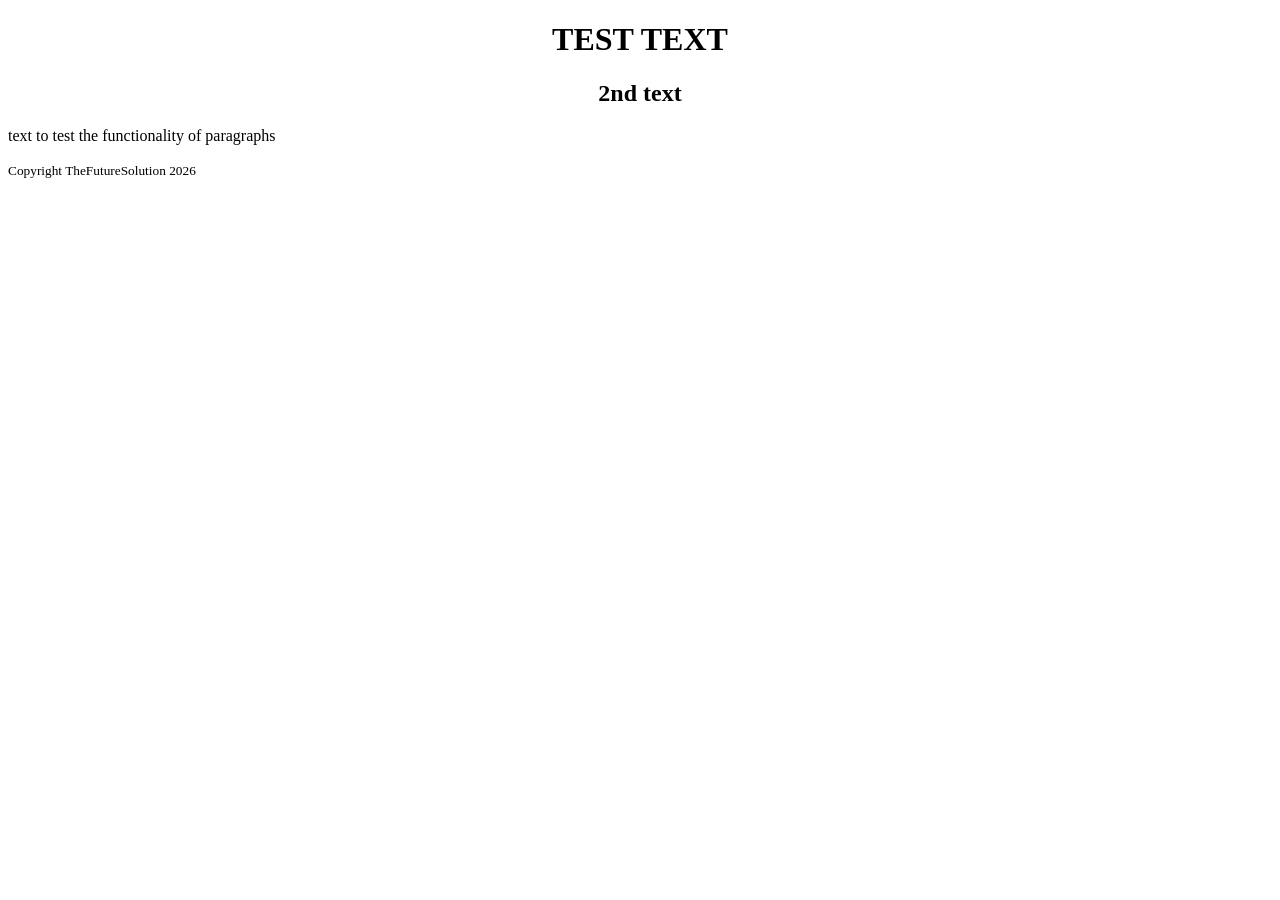
==== test-index.html @ 8a27e97c "modified test-index.html" ====
<!doctype html>
<html lang="en">
  <head>
    <meta charset="utf-8">
    <meta name="viewport" content="width=device-width, initial-scale=1">
    <title>Test Site</title>
        <link href="style.css">
  </head>
  <div class="container py-5"> 
  <body>
    <center> 
    <h1>TEST TEXT</h1>
    <h2>2nd text</h2>
    </center>
    <p> text to test the functionality of paragraphs</p>
    <small>Copyright TheFutureSolution 2026</small>
    <script src="https://cdn.jsdelivr.net/npm/bootstrap@5.3.8/dist/js/bootstrap.bundle.min.js" integrity="sha384-FKyoEForCGlyvwx9Hj09JcYn3nv7wiPVlz7YYwJrWVcXK/BmnVDxM+D2scQbITxI" crossorigin="anonymous"></script>
  </body>
  </div>
</html>
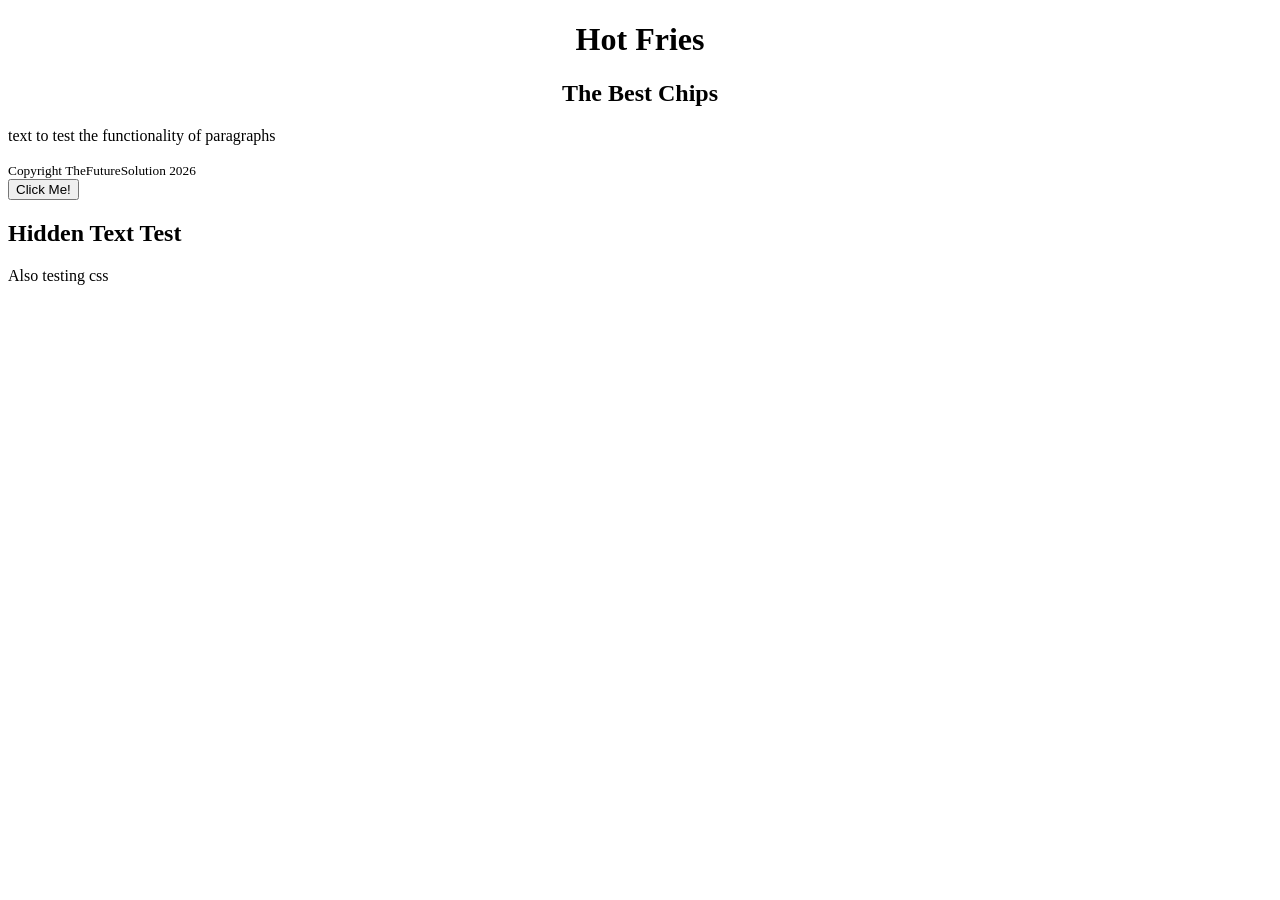
==== commit 7b9f2efa: "edited file to support css" ====
--- a/test-index.html
+++ b/test-index.html
@@ -4,17 +4,22 @@
     <meta charset="utf-8">
     <meta name="viewport" content="width=device-width, initial-scale=1">
     <title>Test Site</title>
-        <link href="style.css">
+    <link rel="stylesheet" href="style.css">
   </head>
   <div class="container py-5"> 
-  <body>
+  <body class = "main">
     <center> 
-    <h1>TEST TEXT</h1>
-    <h2>2nd text</h2>
+    <h1>Hot Fries</h1>
+    <h2>The Best Chips</h2>
     </center>
     <p> text to test the functionality of paragraphs</p>
     <small>Copyright TheFutureSolution 2026</small>
     <script src="https://cdn.jsdelivr.net/npm/bootstrap@5.3.8/dist/js/bootstrap.bundle.min.js" integrity="sha384-FKyoEForCGlyvwx9Hj09JcYn3nv7wiPVlz7YYwJrWVcXK/BmnVDxM+D2scQbITxI" crossorigin="anonymous"></script>
   </body>
   </div>
+    <button class = "clickme">Click Me!</button>
+    <section class = "hidden">
+      <h1> Hidden Text Test</h1>
+      <p>Also testing css</p>
+    </section>
 </html>
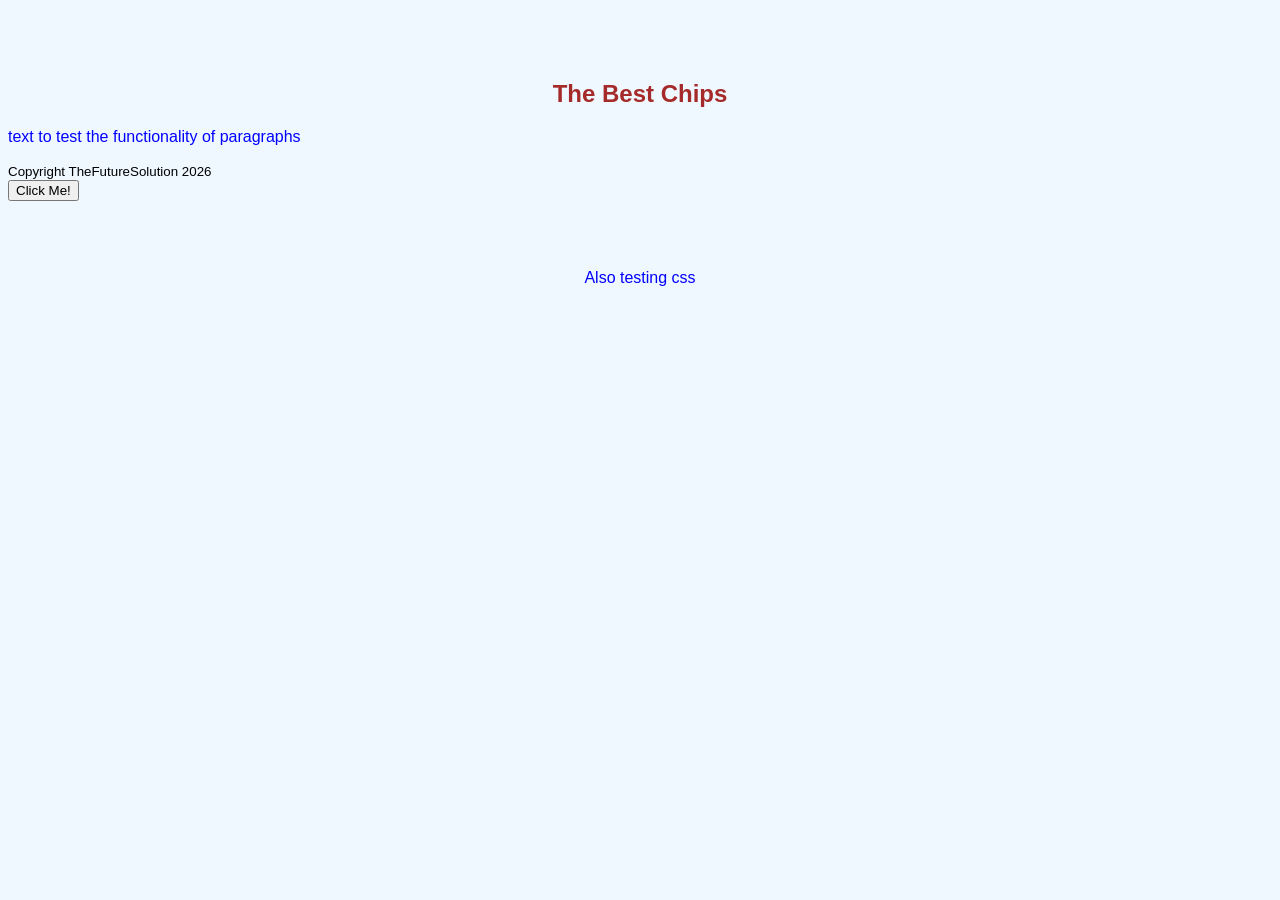
==== commit c3c07808: "stylesheet now client-side" ====
--- a/test-index.html
+++ b/test-index.html
@@ -4,7 +4,13 @@
     <meta charset="utf-8">
     <meta name="viewport" content="width=device-width, initial-scale=1">
     <title>Test Site</title>
-    <link rel="stylesheet" href="style.css">
+    <style>
+      body {background-color: aliceblue;}
+      h1 {color:aliceblue; font-family: arial, sans-serif;}
+      h2 {color: brown; font-family: arial, sans-serif;}
+      p {color: blue; font-family: arial, sans-serif;}
+      small {font-family: arial, sans-serif;}
+    </style>
   </head>
   <div class="container py-5"> 
   <body class = "main">
@@ -14,12 +20,13 @@
     </center>
     <p> text to test the functionality of paragraphs</p>
     <small>Copyright TheFutureSolution 2026</small>
-    <script src="https://cdn.jsdelivr.net/npm/bootstrap@5.3.8/dist/js/bootstrap.bundle.min.js" integrity="sha384-FKyoEForCGlyvwx9Hj09JcYn3nv7wiPVlz7YYwJrWVcXK/BmnVDxM+D2scQbITxI" crossorigin="anonymous"></script>
   </body>
   </div>
     <button class = "clickme">Click Me!</button>
+    <center>
     <section class = "hidden">
       <h1> Hidden Text Test</h1>
       <p>Also testing css</p>
     </section>
+    </center>
 </html>
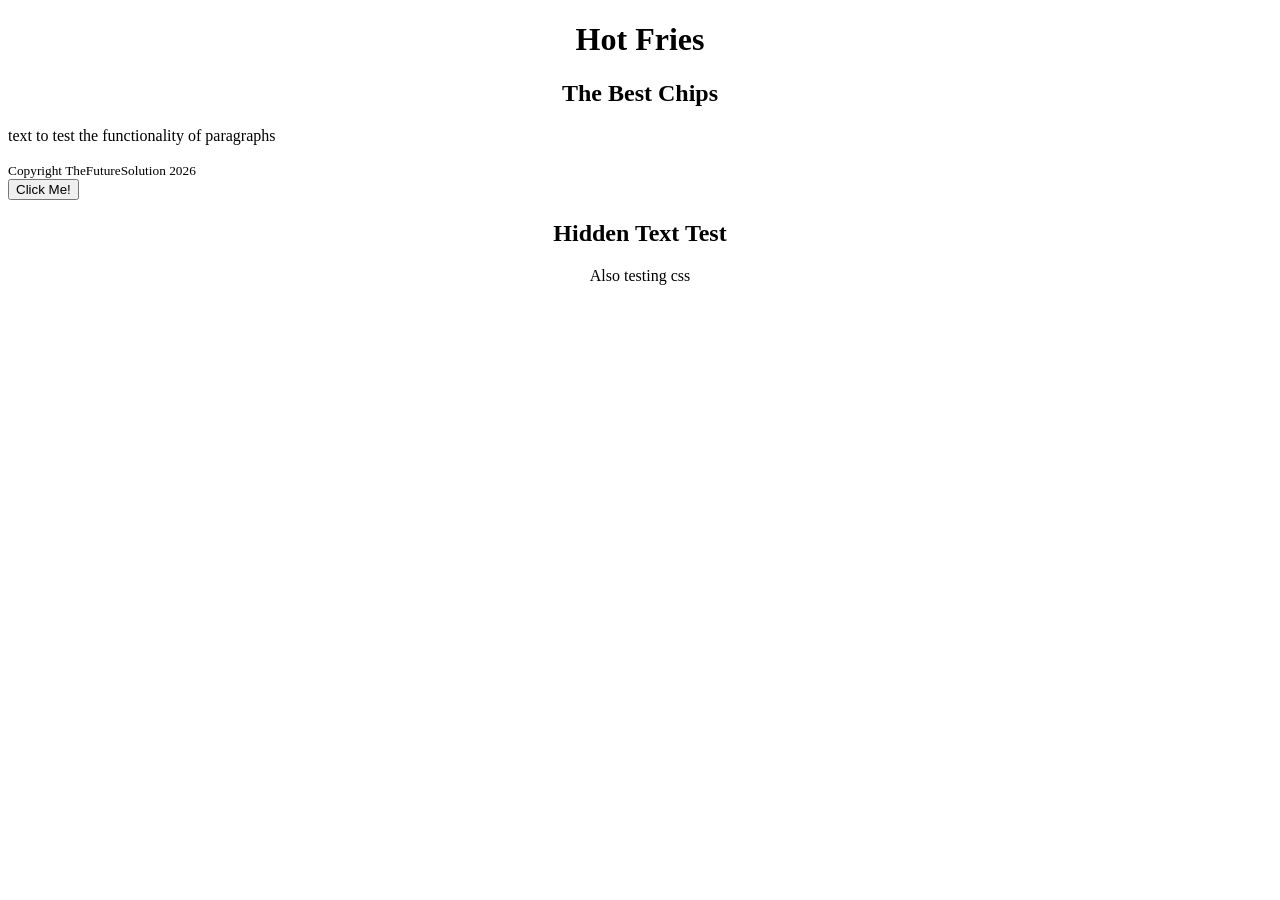
==== commit 6ee916e2: "created css and javascript files" ====
--- a/test-index.html
+++ b/test-index.html
@@ -4,13 +4,8 @@
     <meta charset="utf-8">
     <meta name="viewport" content="width=device-width, initial-scale=1">
     <title>Test Site</title>
-    <style>
-      body {background-color: aliceblue;}
-      h1 {color:aliceblue; font-family: arial, sans-serif;}
-      h2 {color: brown; font-family: arial, sans-serif;}
-      p {color: blue; font-family: arial, sans-serif;}
-      small {font-family: arial, sans-serif;}
-    </style>
+  <link rel="stylesheet" href="style.css"/>
+  <script src="script.js" defer></script>
   </head>
   <div class="container py-5"> 
   <body class = "main">
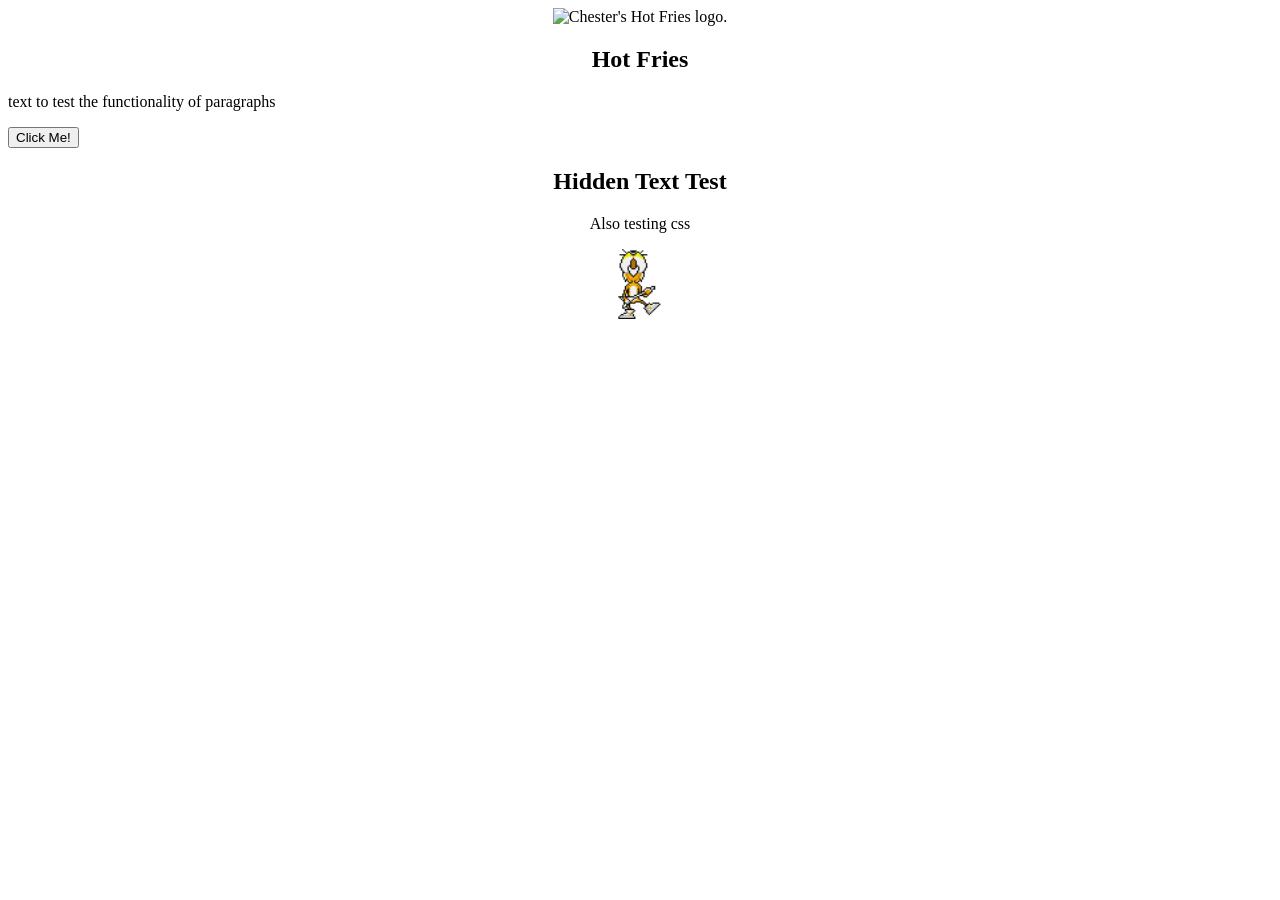
==== commit 813fc504: "added gifs into index" ====
--- a/test-index.html
+++ b/test-index.html
@@ -4,24 +4,27 @@
     <meta charset="utf-8">
     <meta name="viewport" content="width=device-width, initial-scale=1">
     <title>Test Site</title>
-  <link rel="stylesheet" href="style.css"/>
+    <link rel="icon" type="image/x-icon" href="icon.gif">
+  <link rel="stylesheet" href="styles.css">
   <script src="script.js" defer></script>
   </head>
   <div class="container py-5"> 
   <body class = "main">
-    <center> 
-    <h1>Hot Fries</h1>
-    <h2>The Best Chips</h2>
+    <center>
+    <img src ="https://static.wikia.nocookie.net/logopedia/images/2/20/Chester%27s_Fries_logo.png/revision/latest?cb=20191224144501" alt="Chester's Hot Fries logo." style="width:300px; height:200px;">
+    <h2>Hot Fries</h2>
+    <section class="gif">
+    </section>
     </center>
     <p> text to test the functionality of paragraphs</p>
-    <small>Copyright TheFutureSolution 2026</small>
   </body>
   </div>
-    <button class = "clickme">Click Me!</button>
+    <button class = "clickme">Click Me!</button> 
     <center>
     <section class = "hidden">
       <h1> Hidden Text Test</h1>
       <p>Also testing css</p>
+          <img src="sprite-animation.gif" alt="Chester Cheetah playing guitar sprite" style="width:70px;height:70px;">
     </section>
     </center>
 </html>
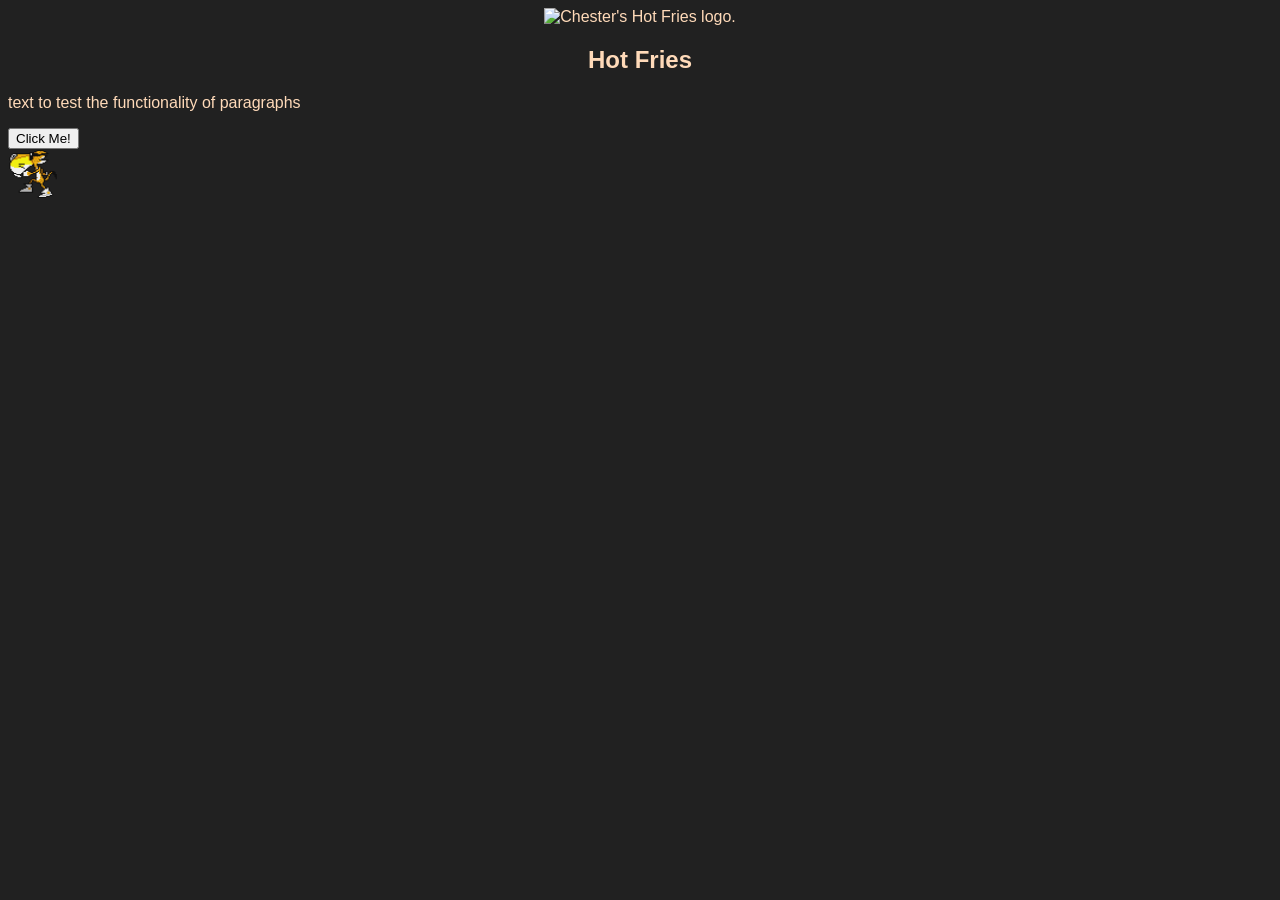
==== commit bc6dda06: "added looping moving gif onto site" ====
--- a/test-index.html
+++ b/test-index.html
@@ -13,8 +13,6 @@
     <center>
     <img src ="https://static.wikia.nocookie.net/logopedia/images/2/20/Chester%27s_Fries_logo.png/revision/latest?cb=20191224144501" alt="Chester's Hot Fries logo." style="width:300px; height:200px;">
     <h2>Hot Fries</h2>
-    <section class="gif">
-    </section>
     </center>
     <p> text to test the functionality of paragraphs</p>
   </body>
@@ -24,7 +22,9 @@
     <section class = "hidden">
       <h1> Hidden Text Test</h1>
       <p>Also testing css</p>
-          <img src="sprite-animation.gif" alt="Chester Cheetah playing guitar sprite" style="width:70px;height:70px;">
     </section>
     </center>
+    <section class="gif">
+    <img src="bro_walking.gif" alt="Chester Cheetah playing guitar sprite" style="width:50px;height:50px;">
+    </section>
 </html>
--- a/styles.css
+++ b/styles.css
@@ -0,0 +1,25 @@
+.main {
+    background-color:#212121;
+    color:peachpuff;
+    font-family: Arial, Helvetica, sans-serif;
+}
+.hidden {
+    display:none;
+}
+.showing {
+    display:block;
+    font-family: 'Times New Roman', Times, serif;
+}
+@keyframes gifAnimation{
+    from {left: 1350px; top: 0px;}
+    to {left: -100px; top: 0px}
+}
+.gif {
+    position:relative;
+    width:100px;
+    height: 100px;
+    animation-name:gifAnimation;
+    animation-duration: 11s;
+    animation-iteration-count: infinite;
+    animation-timing-function: linear;
+}
